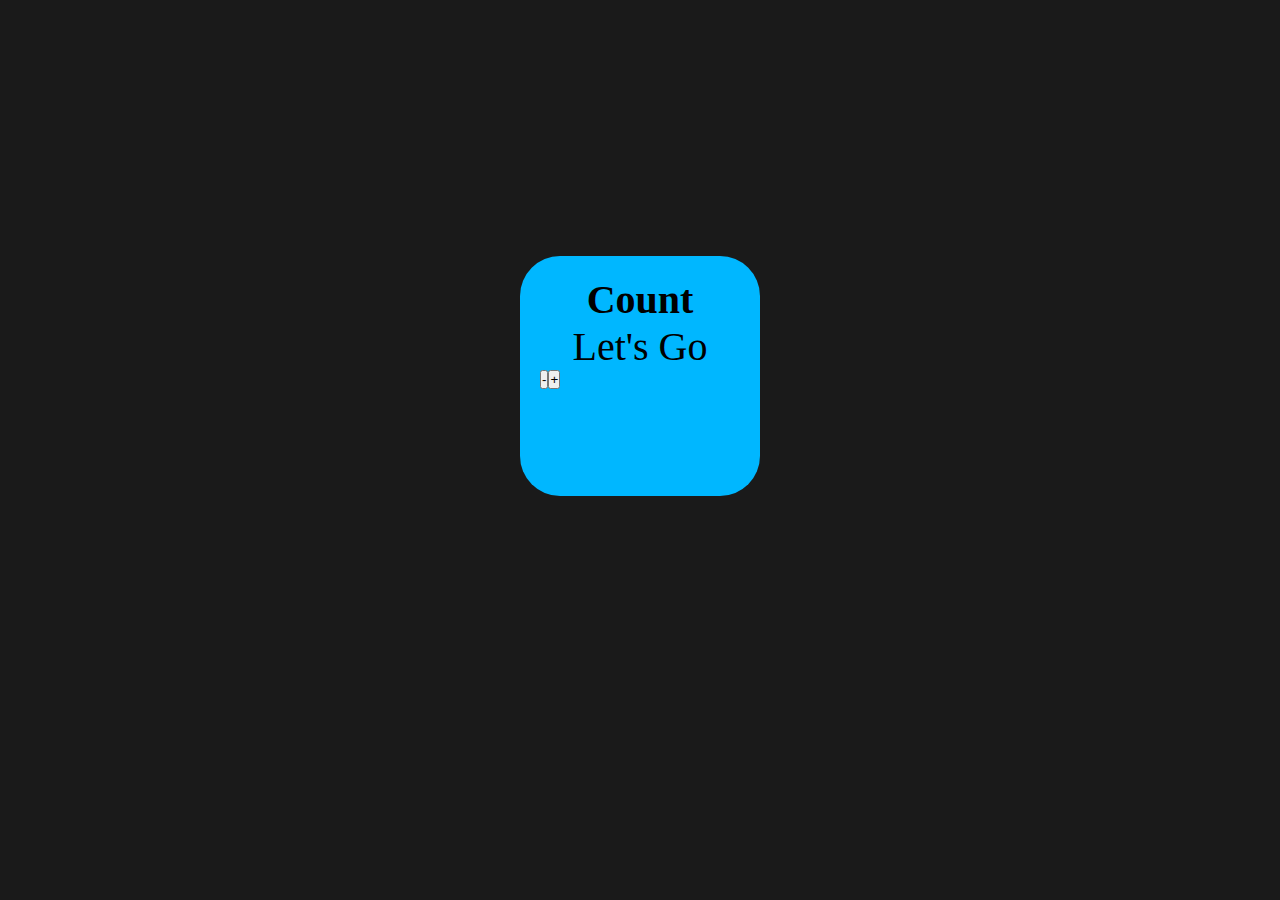
==== counter-app/index.html @ f1e0c48b "update" ====
<!DOCTYPE html>
<html lang="en">

<head>
    <meta charset="UTF-8">
    <meta name="viewport" content="width=device-width, initial-scale=1.0">
    <title>Document</title>
    <link rel="stylesheet" href="style.css">
</head>

<body>
    <div class="counter-box">
        <h1>Count</h1>
        <p id="counter">Let's Go</p>
        <div class="button-section">
            <button id="countbc" onclick="countbck()">-</button>
            <button id="count" onclick="count()">+</button>
        </div>
    </div>
    <script src="main.js"></script>
</body>

</html>
---- counter-app/style.css ----
*{
    box-sizing: border-box;
    margin: 0;
    padding: 0;

}

body{
    background-color: rgb(26, 26, 26);
}

.counter-box{
    width: 15rem;
    height: 15rem;
    background-color: rgb(0, 183, 255);
    margin: 20% auto;
    padding: 20px; 
    border-radius: 40px; 
}

.counter-box > h1,p{
    text-align: center;
    font-size:40px;

}

.counter-box > button{
    padding: 9px;
    text-align: center;
    font-size: 30px;
    border-radius: 50%;
    border: none;
    width: 48px;
    margin: 25px ;
    
}

.button-section{
    display:flex;
}
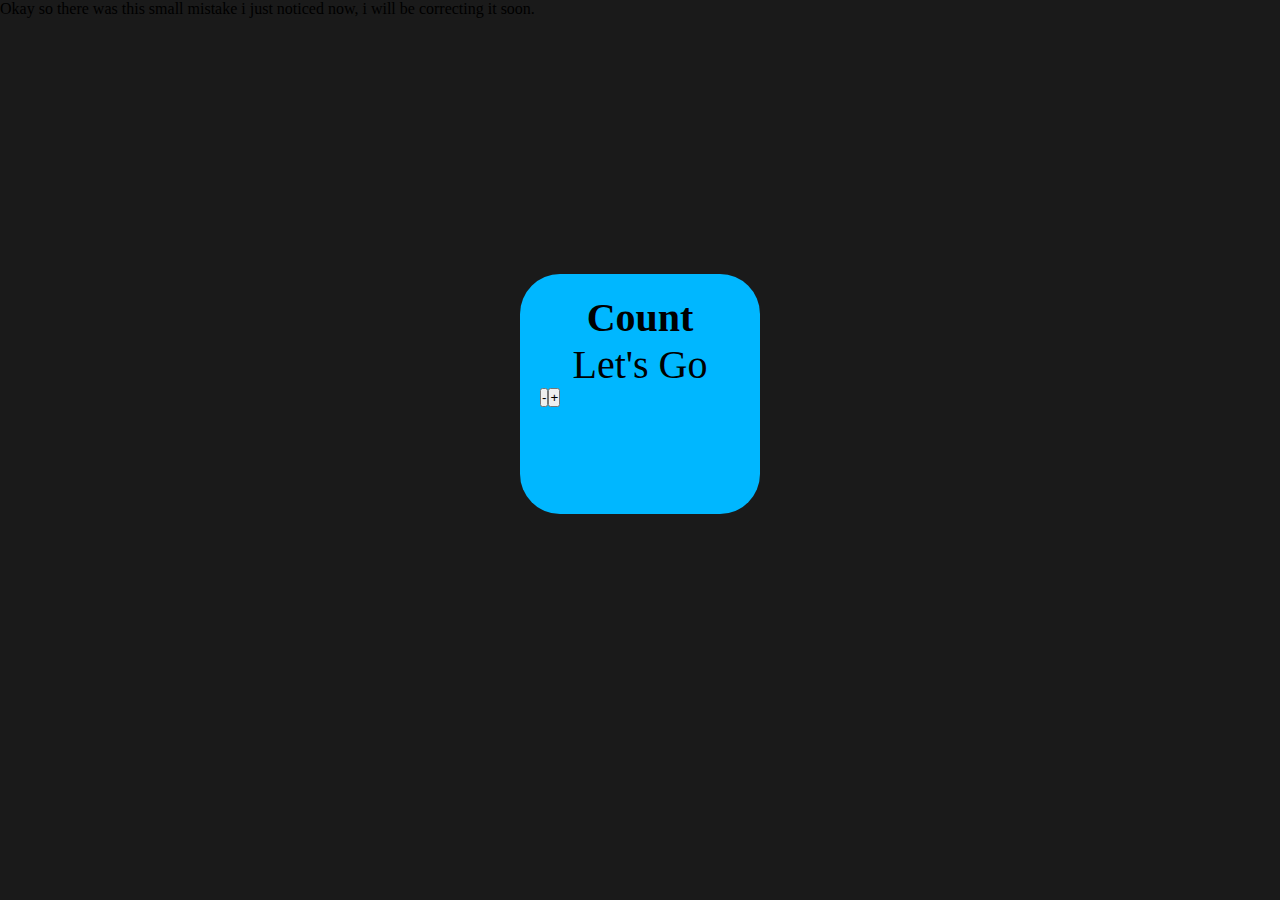
==== commit 53299d43: "Update index.html" ====
--- a/counter-app/index.html
+++ b/counter-app/index.html
@@ -9,6 +9,7 @@
 </head>
 
 <body>
+    Okay so there was this small mistake i just noticed now, i will be correcting it soon.
     <div class="counter-box">
         <h1>Count</h1>
         <p id="counter">Let's Go</p>
@@ -20,4 +21,4 @@
     <script src="main.js"></script>
 </body>
 
-</html>+</html>
